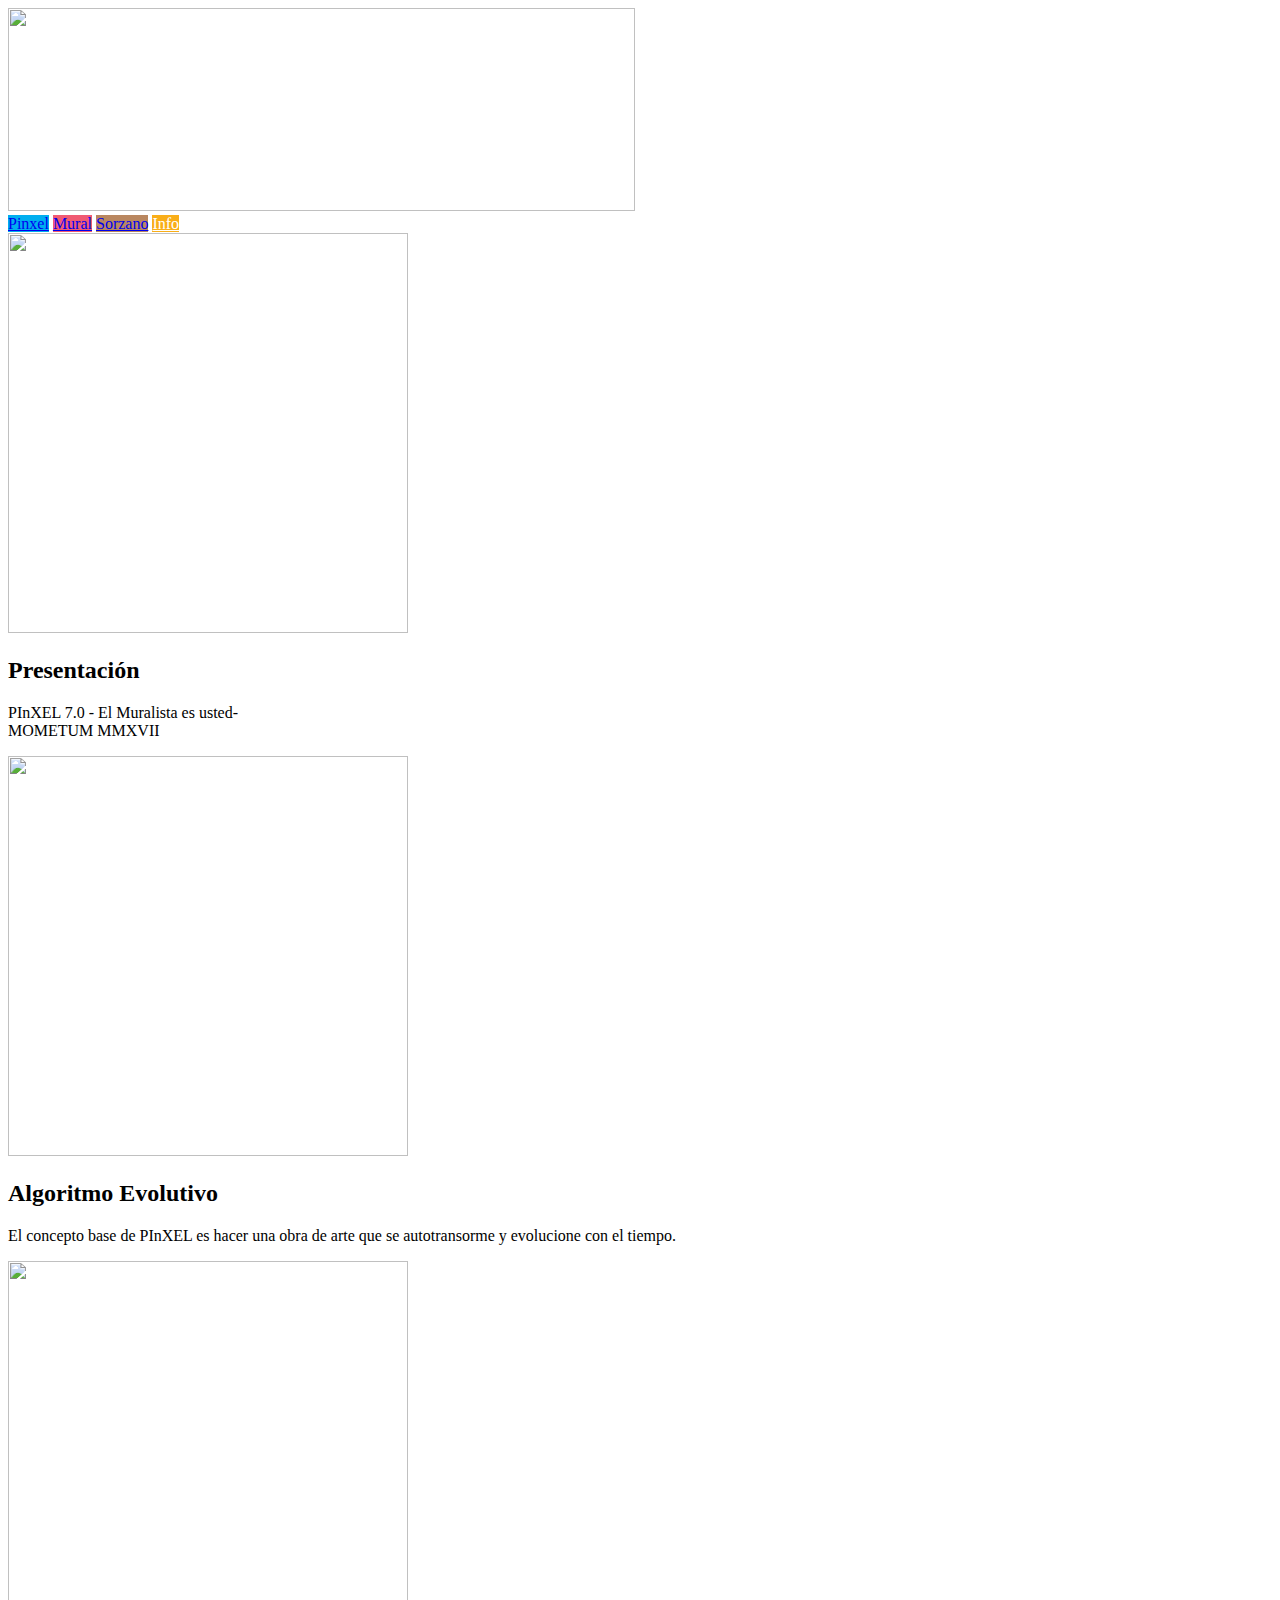
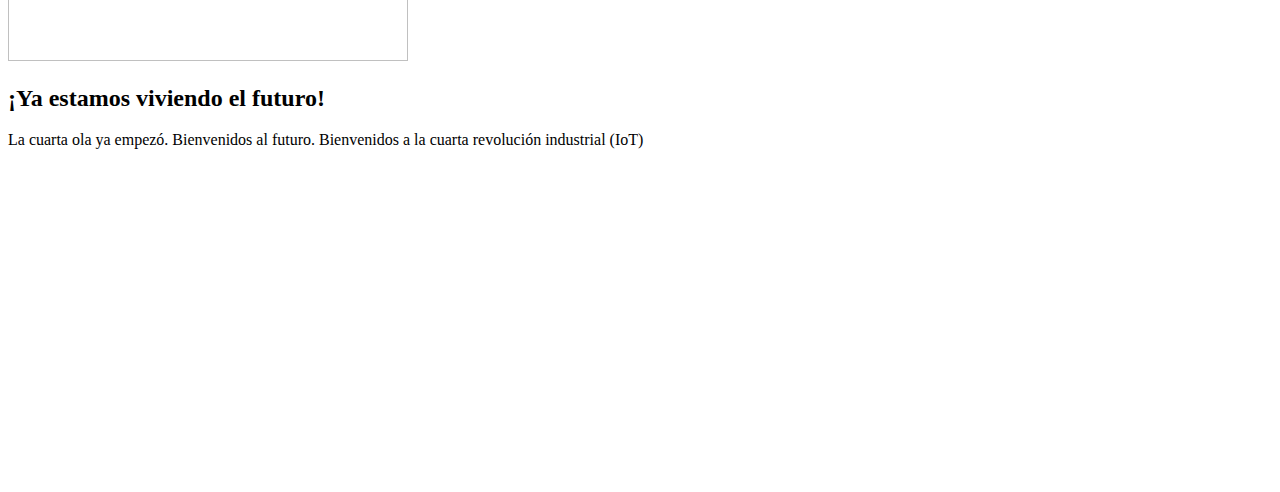
==== info/index.html @ 49c267c4 "Correción de enlaces." ====
<!DOCTYPE html>
<html>
<head>
	<meta charset="utf-8">
	<meta name="viewport" content="width=device-width, initial-scale=1">
	<title>PInXEL - Info</title>
	<link href="https://fonts.googleapis.com/css?family=Oswald" rel="stylesheet">
	<link rel="stylesheet" type="text/css" href="/assets/css/info.css">
	<link rel="stylesheet" type="text/css" href="/assets/css/main2.css">
	<link rel='shortcut icon' type='image/x-icon' href='/img/favicon.ico?v=2' />
</head>
<body>
<header>
<div class="logopinxel">
	<img src="/assets/img/logopinxel.png" width="627" height="203">
</div>
<div class="buttons">
	<a href="/" style="background: #00aeef">Pinxel</a>
	<a href="/mural" style="background: #f05a72">Mural</a>
	<a href="/sorzano" style="background: #b98760">Sorzano</a>
	<a href="/info" style="background: #f9ae18; color:#fff">Info</a>
</div>
</header>
<div class="filecontent">
	<div class="file1 file">
		<div class="logofile1 logopdf">
			<a href="/assets/files/f2070.pdf" download=""><img src="/assets/img/pdflogo.png" width="400" height="400"></a>				
		</div>
		<div class="textfile1 textfile">
			<h2>Presentación</h2>
			<p>PInXEL 7.0 - El Muralista es usted- <br> MOMETUM MMXVII</p>
		</div>
	</div>
	<div class="file2 file">
		<div class="logofile1 logopdf">
			<a href="/assets/files/f2070.pdf" download=""><img src="/assets/img/pdflogo.png" width="400" height="400"></a>			
		</div>
		<div class="textfile2 textfile">
			<h2>Algoritmo Evolutivo</h2>
			<p>El concepto base de PInXEL es hacer una obra de arte que se autotransorme y evolucione con el tiempo.</p>
		</div>
	</div>
		<div class="file3 file  border">
		<div class="logofile1 logopdf">
			<a href="/assets/files/f3070.pdf" download=""><img src="/assets/img/pdflogo.png" width="400" height="400"></a>			
		</div>
		<div class="textfile3 textfile">
			<h2>¡Ya estamos viviendo el futuro!</h2>
			<p>La cuarta ola ya empezó. Bienvenidos al futuro. Bienvenidos a la cuarta revolución industrial (IoT)</p>
		</div>
	</div>
	<div class="infovideo">
		<div class="videoPlayer">
			<iframe class="videoPlayer-iframe" width="560" height="315" src="https://www.youtube.com/embed/5qqjFP7SXw0?rel=0&amp;showinfo=0" frameborder="0" allowfullscreen=""></iframe>
	</div>
	</div>
</div>
</body>
</html>
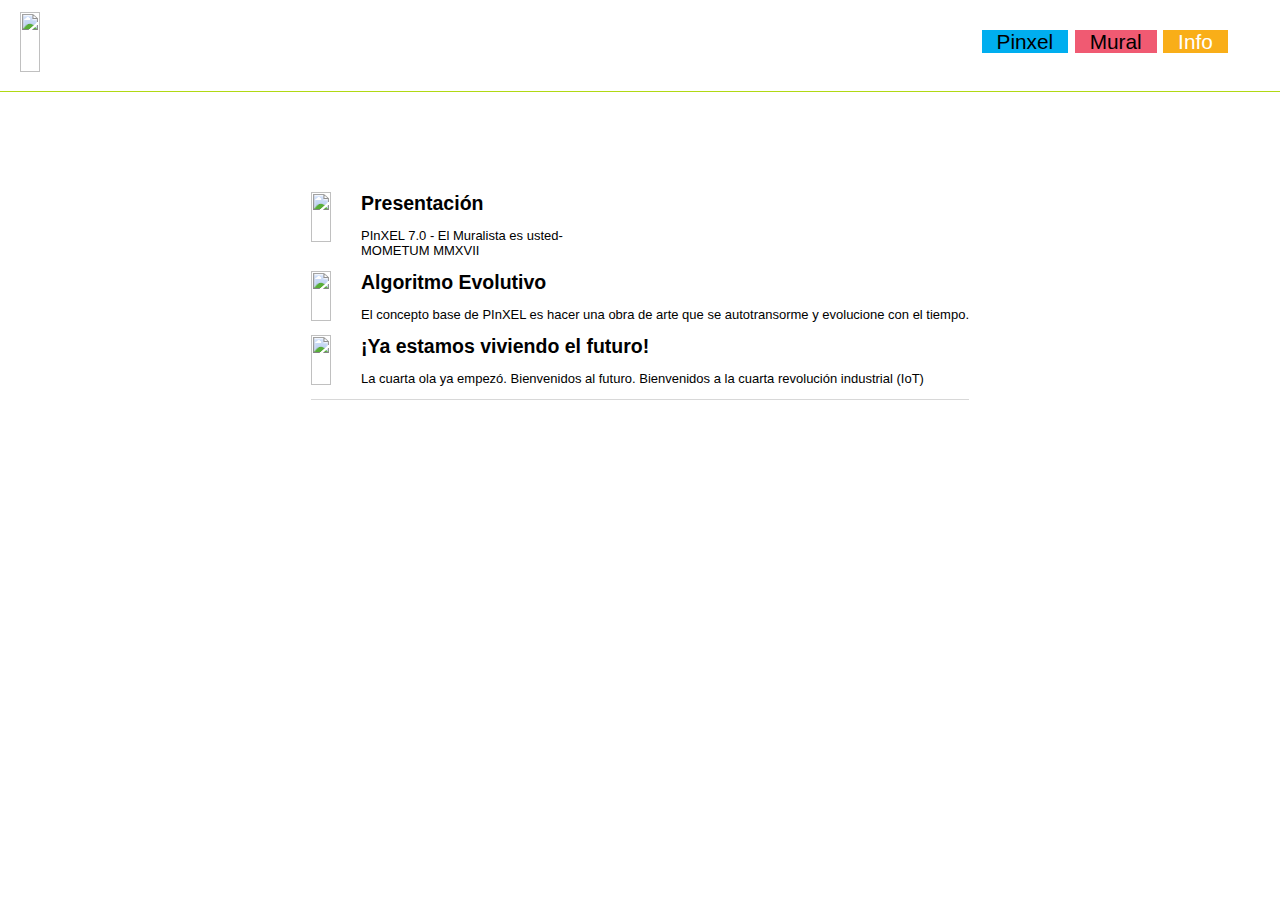
==== commit d336e39c: "Merge pull request #3 from Doug1015/DPinxel" ====
--- a/info/index.html
+++ b/info/index.html
@@ -4,7 +4,7 @@
 	<meta charset="utf-8">
 	<meta name="viewport" content="width=device-width, initial-scale=1">
 	<title>PInXEL - Info</title>
-	<link href="https://fonts.googleapis.com/css?family=Oswald" rel="stylesheet">
+	<link href="/assets/css/font.css" type="text/css" rel="stylesheet">
 	<link rel="stylesheet" type="text/css" href="/assets/css/info.css">
 	<link rel="stylesheet" type="text/css" href="/assets/css/main2.css">
 	<link rel='shortcut icon' type='image/x-icon' href='/img/favicon.ico?v=2' />
@@ -17,7 +17,7 @@
 <div class="buttons">
 	<a href="/" style="background: #00aeef">Pinxel</a>
 	<a href="/mural" style="background: #f05a72">Mural</a>
-	<a href="/sorzano" style="background: #b98760">Sorzano</a>
+<!-- 	<a href="/sorzano" style="background: #b98760">Sorzano</a> -->
 	<a href="/info" style="background: #f9ae18; color:#fff">Info</a>
 </div>
 </header>
@@ -49,11 +49,13 @@
 			<p>La cuarta ola ya empezó. Bienvenidos al futuro. Bienvenidos a la cuarta revolución industrial (IoT)</p>
 		</div>
 	</div>
-	<div class="infovideo">
-		<div class="videoPlayer">
+	<div class="infoovideo">
+		<div class="videoPlayer" style="text-align: center;
+    margin: 10px 0px 14px 0px;">
 			<iframe class="videoPlayer-iframe" width="560" height="315" src="https://www.youtube.com/embed/5qqjFP7SXw0?rel=0&amp;showinfo=0" frameborder="0" allowfullscreen=""></iframe>
 	</div>
 	</div>
 </div>
 </body>
-</html>+</html>
+
--- a/assets/css/info.css
+++ b/assets/css/info.css
@@ -0,0 +1,27 @@
+.file{
+	display: inline-flex;
+
+}
+.border{
+	border-bottom: solid 1px #d8d8d8;
+}
+.filecontent{
+	margin: 100px auto 0px;
+	width: 95%;
+    justify-content: center;
+    display: grid;
+    font-size: small;
+}
+.logopdf a img{
+	height: 50px;
+	width: auto;
+}
+.textfile h2{
+	margin: 0;
+}
+.infovideo{
+
+}
+.videoPlayer{
+
+}--- a/assets/css/main2.css
+++ b/assets/css/main2.css
@@ -0,0 +1,81 @@
+html{
+	min-height: 100%;
+}
+header{
+	justify-content: space-between;
+	display: flex;
+	border-bottom: solid 1px #b1d914;
+	padding-bottom: 15px;
+}
+body{
+	font-family: 'Neo Sans Pro', sans-serif;
+	margin: 0;
+}
+.logopinxel{
+	margin: 0;
+} 				
+.logopinxel img{
+	height: 60px;
+	width: auto;
+	padding: 12px 0px 0px 20px;
+}
+.buttons{
+	margin-top: 30px;
+	margin-right: 4%;
+	white-space: nowrap;
+	overflow-x: auto;
+}
+.buttons a{
+	color: #000;
+	text-decoration: none;
+	font-size: 1.3em;
+	padding: 0 15px;
+/*	background: #b1d914;*/
+	border: solid 1px #fff;
+
+}
+.buttons a:visited{
+	color: 
+}
+
+@media screen and (max-width: 550px) {
+html{
+	min-height: 100%;
+}
+header{
+	justify-content: space-between;
+	display: initial;
+	border-bottom: solid 1px #b1d914;
+}
+body{
+	font-family: 'Oswald', sans-serif;
+	margin: 0;
+}
+.logopinxel{
+	text-align: center;
+}
+.logopinxel img{
+	height: 60px;
+	width: auto;
+	padding: 12px 0px 0px 20px;
+
+}
+.buttons{
+    margin-top: 30px;
+    margin-right: 0;
+    text-align: center;
+}
+.buttons a{
+	color: #000;
+	text-decoration: none;
+	font-size: 1.3em;
+	padding: 0 15px;
+/*	background: #ed1c24;*/
+	border: solid 1px #fff;
+}
+.videoPlayer-iframe {
+    display: block;
+    margin: 5rem auto 0;
+    max-width: 100%;
+}
+}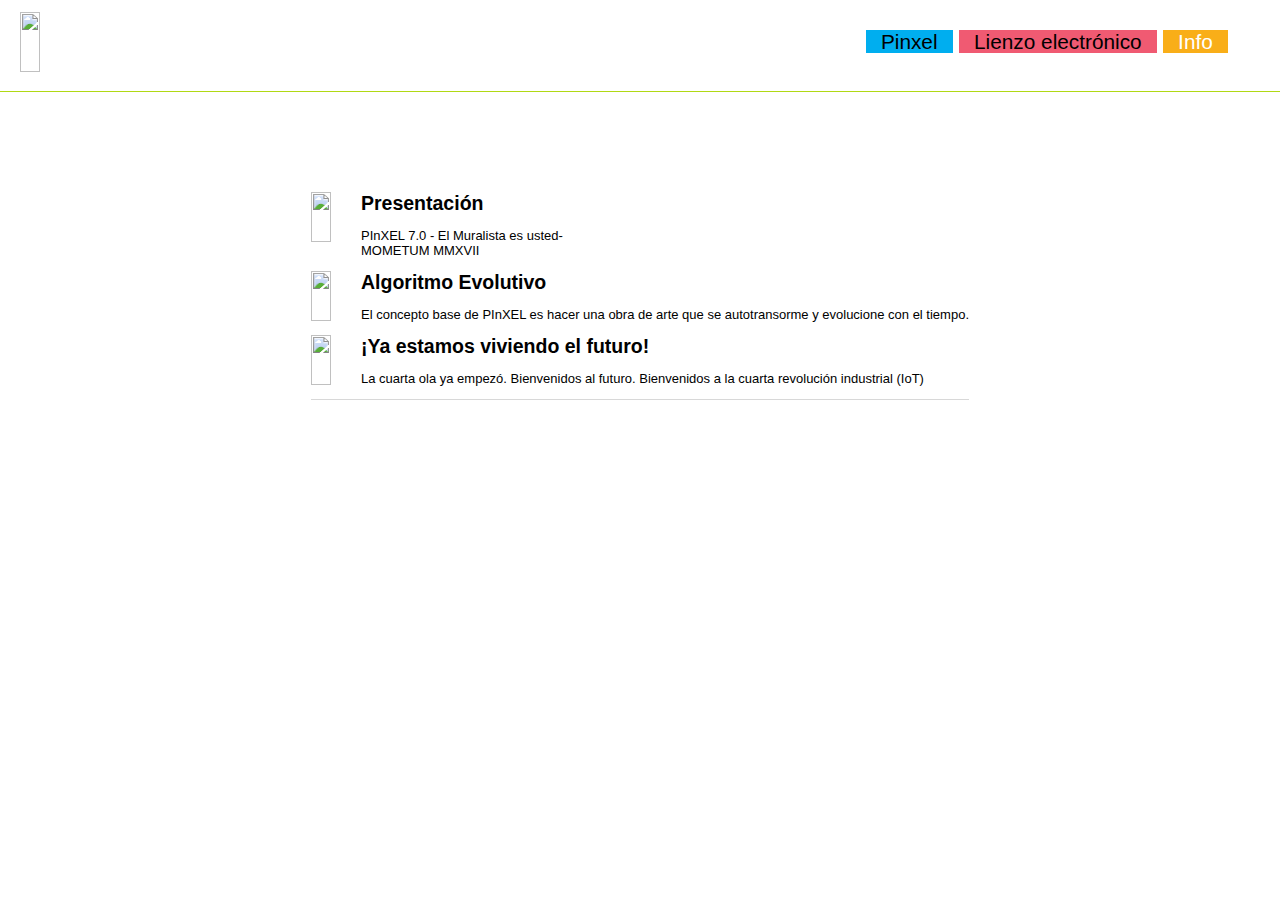
==== commit 357203e6: "Cambia 'Mural' por 'Lienzo electrónico'." ====
--- a/info/index.html
+++ b/info/index.html
@@ -16,15 +16,14 @@
 </div>
 <div class="buttons">
 	<a href="/" style="background: #00aeef">Pinxel</a>
-	<a href="/mural" style="background: #f05a72">Mural</a>
-<!-- 	<a href="/sorzano" style="background: #b98760">Sorzano</a> -->
+	<a href="/mural" style="background: #f05a72">Lienzo electrónico</a>
 	<a href="/info" style="background: #f9ae18; color:#fff">Info</a>
 </div>
 </header>
 <div class="filecontent">
 	<div class="file1 file">
 		<div class="logofile1 logopdf">
-			<a href="/assets/files/f2070.pdf" download=""><img src="/assets/img/pdflogo.png" width="400" height="400"></a>				
+			<a href="/assets/files/f2070.pdf" download=""><img src="/assets/img/pdflogo.png" width="400" height="400"></a>
 		</div>
 		<div class="textfile1 textfile">
 			<h2>Presentación</h2>
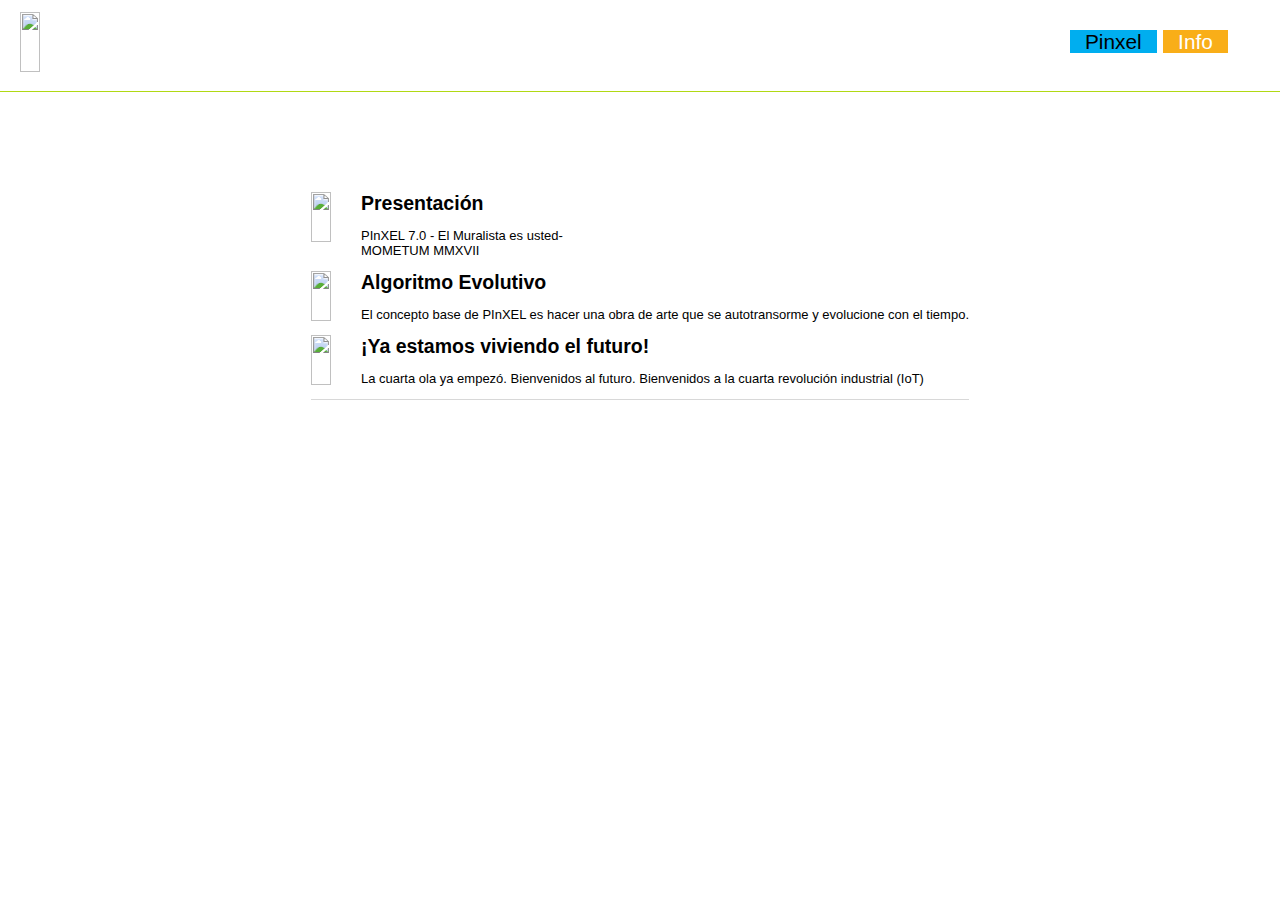
==== commit bcd0463a: "Elimina enlaces innecesarios." ====
--- a/info/index.html
+++ b/info/index.html
@@ -16,7 +16,6 @@
 </div>
 <div class="buttons">
 	<a href="/" style="background: #00aeef">Pinxel</a>
-	<a href="/mural" style="background: #f05a72">Lienzo electrónico</a>
 	<a href="/info" style="background: #f9ae18; color:#fff">Info</a>
 </div>
 </header>
